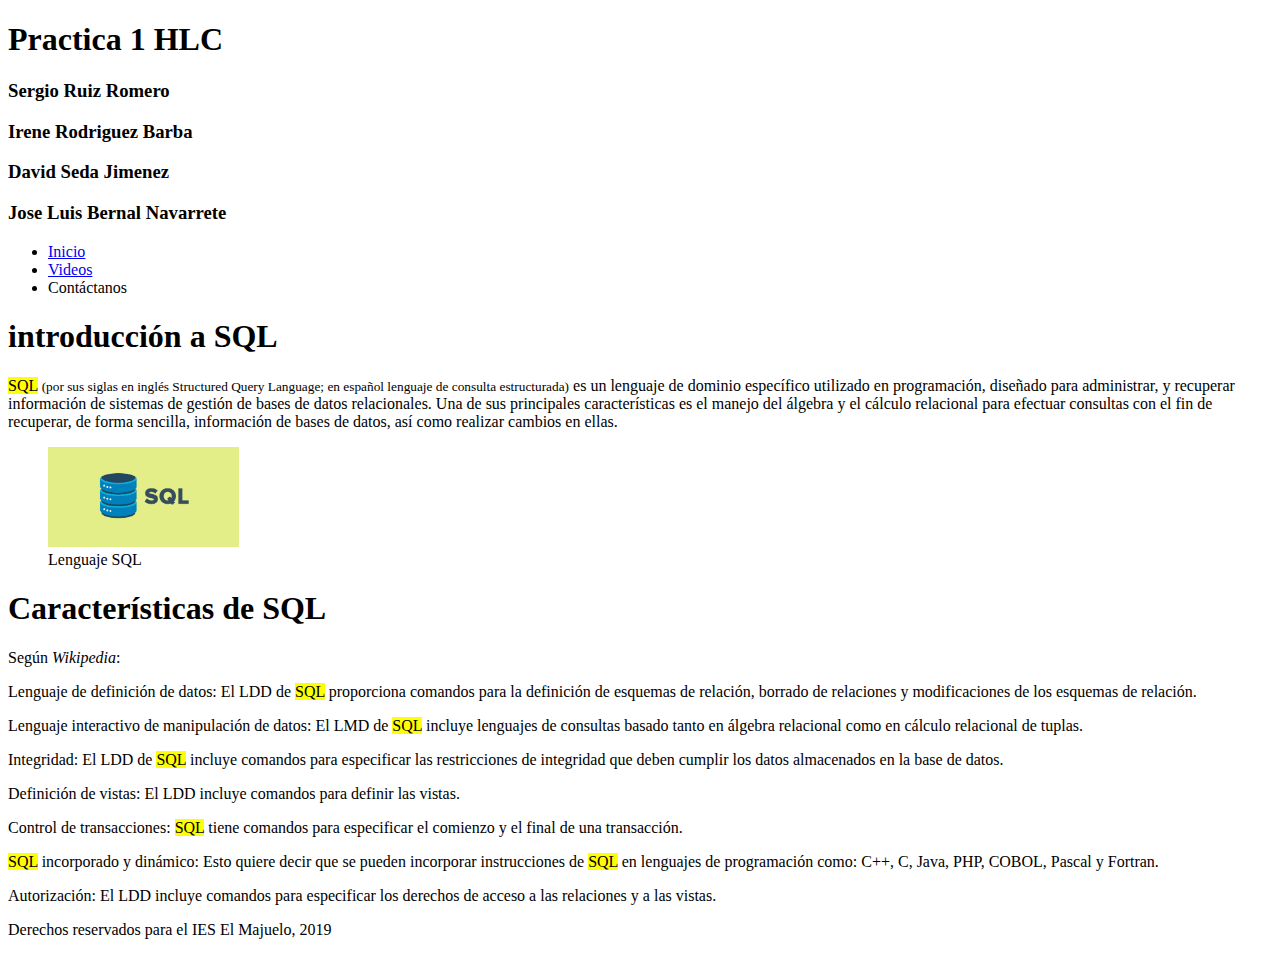
==== index.html @ aee5fee0 "creacion de index.html" ====
<!DOCTYPE html>
<html lang="es">
    <head>
        <meta charset='utf-8'/>
        <meta name="Curso SQL" content="Página índice"/>
        <meta name="Keywords" content="SQL, curso"/>
        <meta name="description" content="pŕactica hlc"/>
        <title>Practica 1 hlc</title>
        <link rel="stylesheet" href="estilos/index.css" type="text/css"/>
        <link rel="shodrtcut icon" href="imagenes/icon.png" type="imagen/png"/>
    </head>
    <body>
        <header>
            <div id="Titulo">
                <hgroup>
                    <h1>Practica 1 HLC</h1>
                    
                    <h3>Sergio Ruiz Romero</h3>
                    <h3>Irene Rodriguez Barba</h3>
                    <h3>David Seda Jimenez</h3>
                    <h3>Jose Luis Bernal Navarrete</h3>
                </hgroup>
            </div>
        </header>
        <nav>
            <div id="Menu">
                <ul>
                    <li><a href="index.html">Inicio</a></li>
                    <li><a href="videos.html">Videos</a></li>
                    <li>Contáctanos</li>
                </ul>
            </div>
        </nav>   
        
        <section>
            <div id="Contenido">
                <article>
                    <header>
                        <h1>introducción a SQL</h1>
                        <p>
                            <mark>SQL</mark> <small>(por sus siglas en inglés Structured Query Language; 
                            en español lenguaje de consulta estructurada)</small> es un lenguaje 
                            de dominio específico utilizado en programación, diseñado 
                            para administrar, y recuperar información de sistemas de 
                            gestión de bases de datos relacionales.​ Una de sus 
                            principales características es el manejo del álgebra y 
                            el cálculo relacional para efectuar consultas con el 
                            fin de recuperar, de forma sencilla, información de bases 
                            de datos, así como realizar cambios en ellas. 
                        </p>
                    </header>
                </article>

                <figure>
                    <img src="imagenes/sql.png" alt="SQL" height="100"/>
                    <figcaption>Lenguaje SQL</figcaption>
                </figure>
                
                <article>
                        <header>
                            <h1>Características de SQL</h1>
                            <p>
                                Según <cite>Wikipedia</cite>:
                            </p>
                               
                            <p>
                                Lenguaje de definición de datos: El LDD de <mark>SQL</mark> proporciona 
                                comandos para la definición de esquemas de relación, 
                                borrado de relaciones y modificaciones de los esquemas de relación.
                            </p>
                                 
                                
                            <p>
                                Lenguaje interactivo de manipulación de datos: El LMD de <mark>SQL</mark> 
                                incluye lenguajes de consultas basado tanto en álgebra 
                                relacional como en cálculo relacional de tuplas.
                            </p>
                                
                            <p>
                                Integridad: El LDD de <mark>SQL</mark> incluye comandos para especificar 
                                las restricciones de integridad que deben cumplir los datos 
                                almacenados en la base de datos.
                            </p>
                                
                            <p>
                                Definición de vistas: El LDD incluye comandos para definir las vistas.
                            </p>

                            <p>
                                Control de transacciones: <mark>SQL</mark> tiene comandos para especificar 
                                el comienzo y el final de una transacción.
                            </p>

                            <p>
                                <mark>SQL</mark> incorporado y dinámico: Esto quiere decir que se pueden 
                                incorporar instrucciones de <mark>SQL</mark> en lenguajes de programación 
                                como: C++, C, Java, PHP, COBOL, Pascal y Fortran.
                            </p>
                                
                            <p>
                                Autorización: El LDD incluye comandos para especificar los 
                                derechos de acceso a las relaciones y a las vistas.
                            </p>
                            
                        </header>
                    </article>
            </div>
        </section>
        
        <footer>
            <p>Derechos reservados para el IES El Majuelo, 2019</p>
        </footer>
  
    </body>

</html>
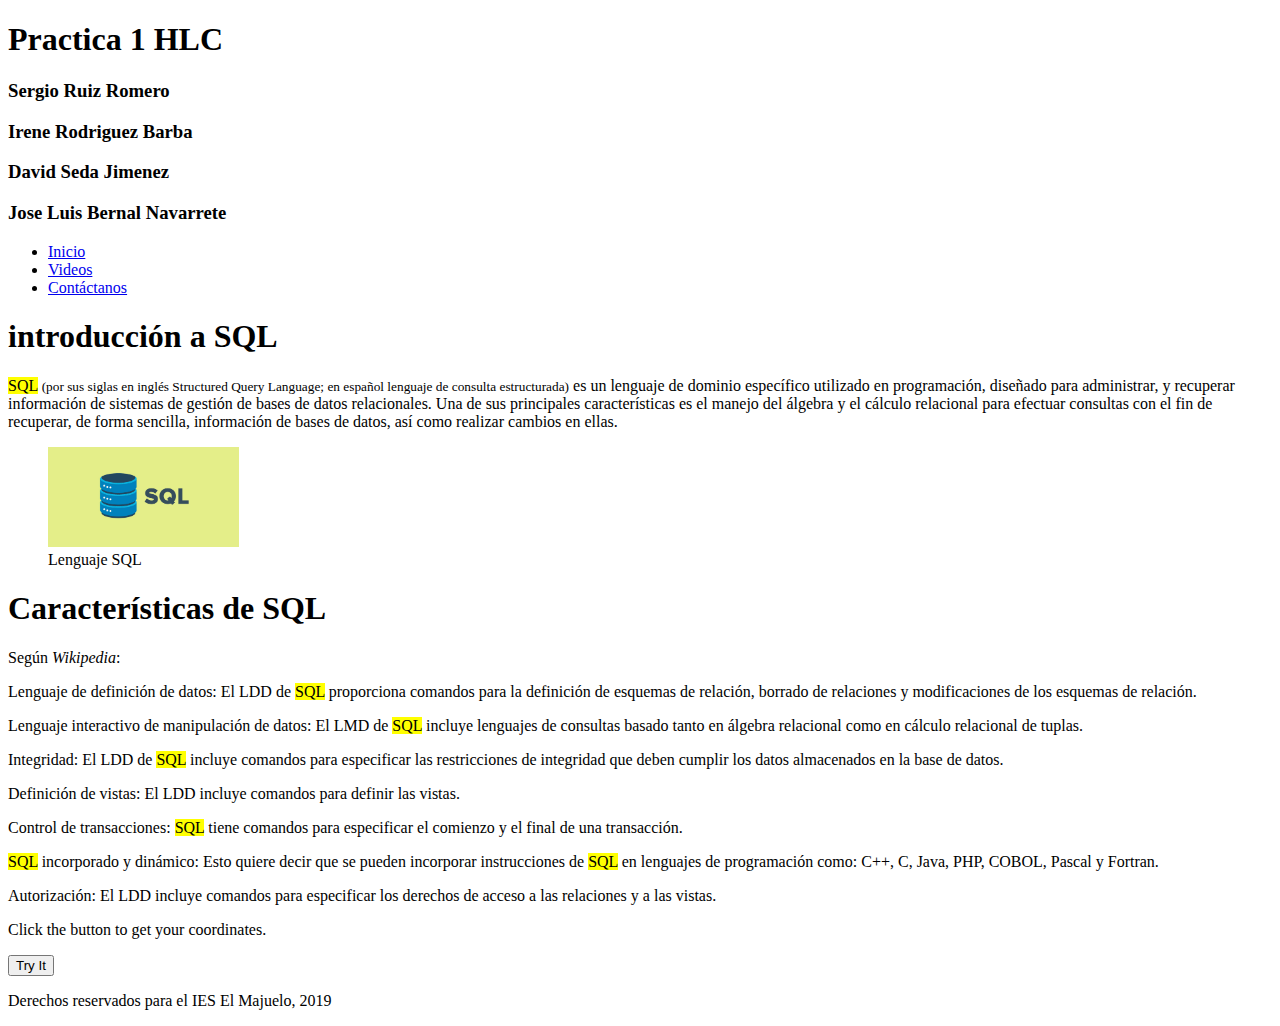
==== commit 7fd8d807: "formulario" ====
--- a/index.html
+++ b/index.html
@@ -10,35 +10,34 @@
         <link rel="shodrtcut icon" href="imagenes/icon.png" type="imagen/png"/>
     </head>
     <body>
-        <header>
-            <div id="Titulo">
-                <hgroup>
-                    <h1>Practica 1 HLC</h1>
+        <header id="Titulo">
+        
+            <hgroup>
+                <h1>Practica 1 HLC</h1>
                     
-                    <h3>Sergio Ruiz Romero</h3>
-                    <h3>Irene Rodriguez Barba</h3>
-                    <h3>David Seda Jimenez</h3>
-                    <h3>Jose Luis Bernal Navarrete</h3>
-                </hgroup>
-            </div>
+                <h3>Sergio Ruiz Romero</h3>
+                <h3>Irene Rodriguez Barba</h3>
+                <h3>David Seda Jimenez</h3>
+                <h3>Jose Luis Bernal Navarrete</h3>
+            </hgroup>
+            
         </header>
-        <nav>
-            <div id="Menu">
-                <ul>
-                    <li><a href="index.html">Inicio</a></li>
-                    <li><a href="videos.html">Videos</a></li>
-                    <li>Contáctanos</li>
-                </ul>
-            </div>
+        <nav id="Menu">
+            <ul>
+                <li><a href="index.html">Inicio</a></li>
+                <li><a href="videos.html">Videos</a></li>
+                <li><a href="formulario.html">Contáctanos</a></li>
+            </ul>
+            
         </nav>   
         
-        <section>
-            <div id="Contenido">
-                <article>
-                    <header>
-                        <h1>introducción a SQL</h1>
-                        <p>
-                            <mark>SQL</mark> <small>(por sus siglas en inglés Structured Query Language; 
+        <section id="Contenido">
+            
+            <article>
+                <header>
+                     <h1>introducción a SQL</h1>
+                    <p>
+                        <mark>SQL</mark> <small>(por sus siglas en inglés Structured Query Language; 
                             en español lenguaje de consulta estructurada)</small> es un lenguaje 
                             de dominio específico utilizado en programación, diseñado 
                             para administrar, y recuperar información de sistemas de 
@@ -47,64 +46,87 @@
                             el cálculo relacional para efectuar consultas con el 
                             fin de recuperar, de forma sencilla, información de bases 
                             de datos, así como realizar cambios en ellas. 
+                    </p>
+                </header>
+            </article>
+
+            <figure>
+                <img src="imagenes/sql.png" alt="SQL" height="100"/>
+                <figcaption>Lenguaje SQL</figcaption>
+            </figure>
+                
+            <article>
+                <header>
+                    <h1>Características de SQL</h1>
+                        <p>
+                            Según <cite>Wikipedia</cite>:
                         </p>
-                    </header>
-                </article>
-
-                <figure>
-                    <img src="imagenes/sql.png" alt="SQL" height="100"/>
-                    <figcaption>Lenguaje SQL</figcaption>
-                </figure>
-                
-                <article>
-                        <header>
-                            <h1>Características de SQL</h1>
-                            <p>
-                                Según <cite>Wikipedia</cite>:
-                            </p>
                                
-                            <p>
+                        <p>
                                 Lenguaje de definición de datos: El LDD de <mark>SQL</mark> proporciona 
                                 comandos para la definición de esquemas de relación, 
                                 borrado de relaciones y modificaciones de los esquemas de relación.
-                            </p>
+                        </p>
                                  
                                 
-                            <p>
+                        <p>
                                 Lenguaje interactivo de manipulación de datos: El LMD de <mark>SQL</mark> 
                                 incluye lenguajes de consultas basado tanto en álgebra 
                                 relacional como en cálculo relacional de tuplas.
-                            </p>
+                        </p>
                                 
-                            <p>
+                        <p>
                                 Integridad: El LDD de <mark>SQL</mark> incluye comandos para especificar 
                                 las restricciones de integridad que deben cumplir los datos 
                                 almacenados en la base de datos.
-                            </p>
+                        </p>
                                 
-                            <p>
+                        <p>
                                 Definición de vistas: El LDD incluye comandos para definir las vistas.
-                            </p>
+                        </p>
 
-                            <p>
+                        <p>
                                 Control de transacciones: <mark>SQL</mark> tiene comandos para especificar 
                                 el comienzo y el final de una transacción.
-                            </p>
+                        </p>
 
-                            <p>
+                        <p>
                                 <mark>SQL</mark> incorporado y dinámico: Esto quiere decir que se pueden 
                                 incorporar instrucciones de <mark>SQL</mark> en lenguajes de programación 
                                 como: C++, C, Java, PHP, COBOL, Pascal y Fortran.
-                            </p>
+                        </p>
                                 
-                            <p>
+                        <p>
                                 Autorización: El LDD incluye comandos para especificar los 
                                 derechos de acceso a las relaciones y a las vistas.
-                            </p>
+                        </p>
                             
-                        </header>
-                    </article>
-            </div>
+                </header>
+            </article>
+
+            <p>Click the button to get your coordinates.</p>
+
+            <button onclick="getLocation()">Try It</button>
+
+            <p id="api"></p>
+
+            <script>
+                var x = document.getElementById("api");
+                
+                function getLocation() {
+                  if (navigator.geolocation) {
+                    navigator.geolocation.getCurrentPosition(showPosition);
+                  } else { 
+                    x.innerHTML = "Geolocation is not supported by this browser.";
+                  }
+                }
+                
+                function showPosition(position) {
+                  x.innerHTML = "Latitude: " + position.coords.latitude + 
+                  "<br>Longitude: " + position.coords.longitude;
+                }
+            </script>
+            
         </section>
         
         <footer>
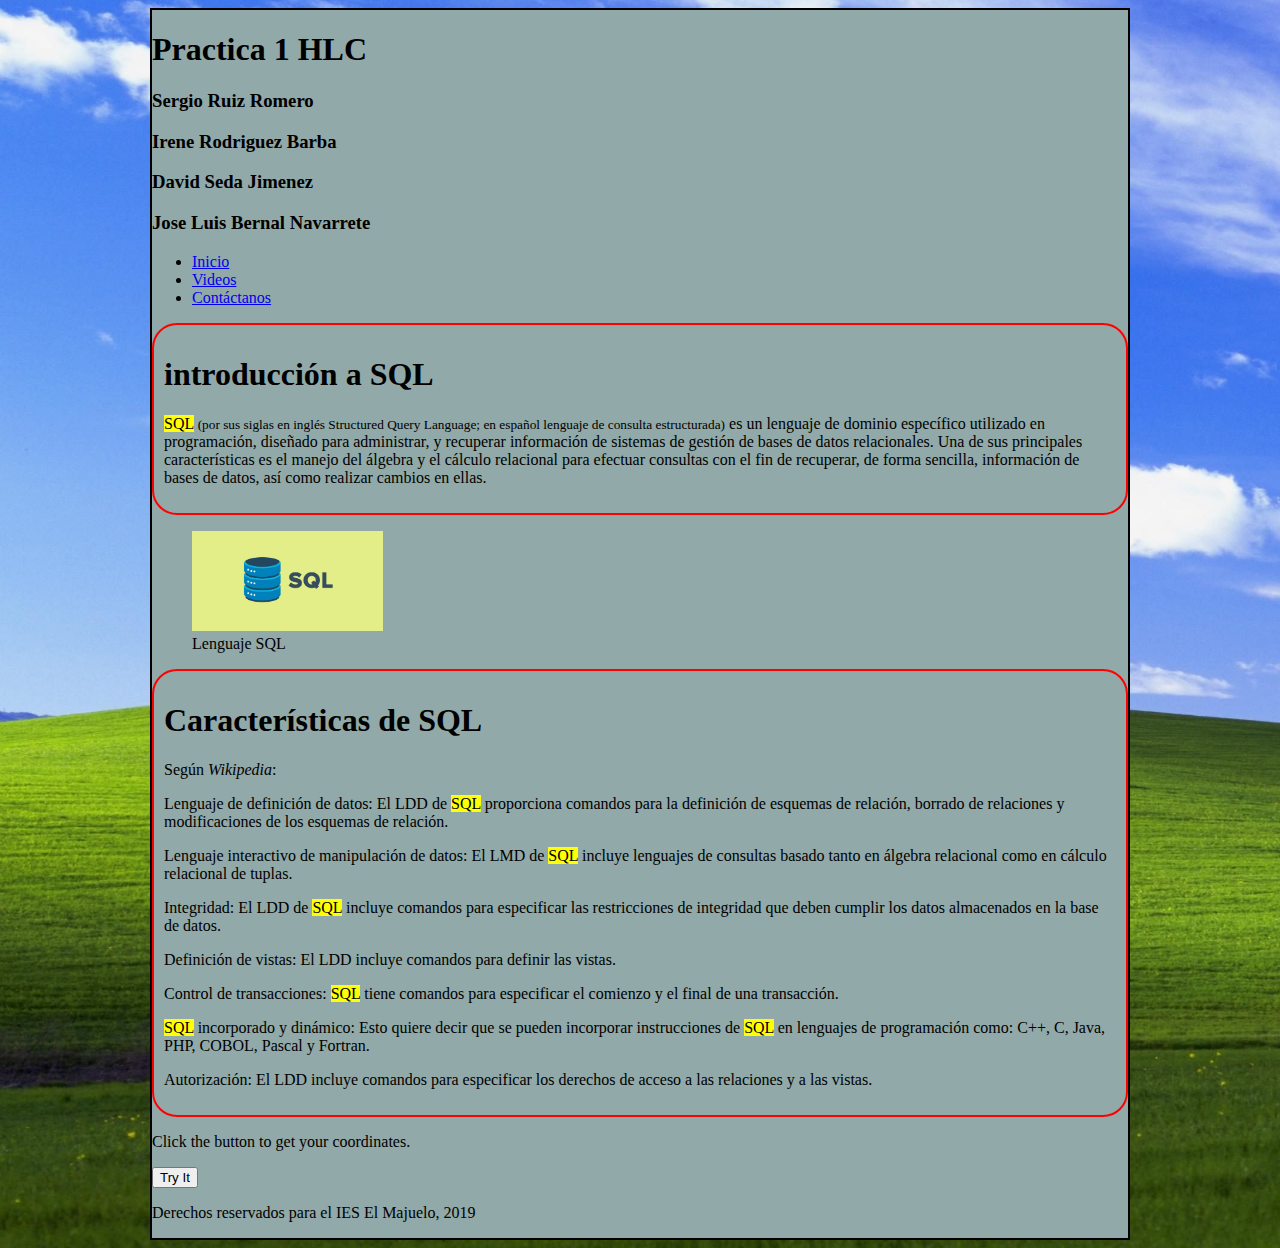
==== commit 0afecb01: "css index inicio" ====
--- a/index.html
+++ b/index.html
@@ -15,10 +15,10 @@
             <hgroup>
                 <h1>Practica 1 HLC</h1>
                     
-                <h3>Sergio Ruiz Romero</h3>
-                <h3>Irene Rodriguez Barba</h3>
-                <h3>David Seda Jimenez</h3>
-                <h3>Jose Luis Bernal Navarrete</h3>
+                <h3 class="autor">Sergio Ruiz Romero</h3>
+                <h3 class="autor">Irene Rodriguez Barba</h3>
+                <h3 class="autor">David Seda Jimenez</h3>
+                <h3 class="autor">Jose Luis Bernal Navarrete</h3>
             </hgroup>
             
         </header>
--- a/estilos/index.css
+++ b/estilos/index.css
@@ -0,0 +1,37 @@
+#Titulo
+{
+
+}
+
+.autor
+{
+
+}
+
+a[href$=".png"]
+{
+    /*Poner borde*/
+}
+
+article
+{
+    border: 2px solid red;
+    padding: 10px;
+    border-radius: 25px;
+    
+}
+
+body
+{
+    border: 2px solid black;
+    background-color: rgb(145, 169, 168);
+    margin-right: 150px;
+    margin-left: 150px;
+}
+
+html
+{
+    background-image: url("../imagenes/background.jpg");
+    background-size: 180%;
+    background-repeat: repeat;
+}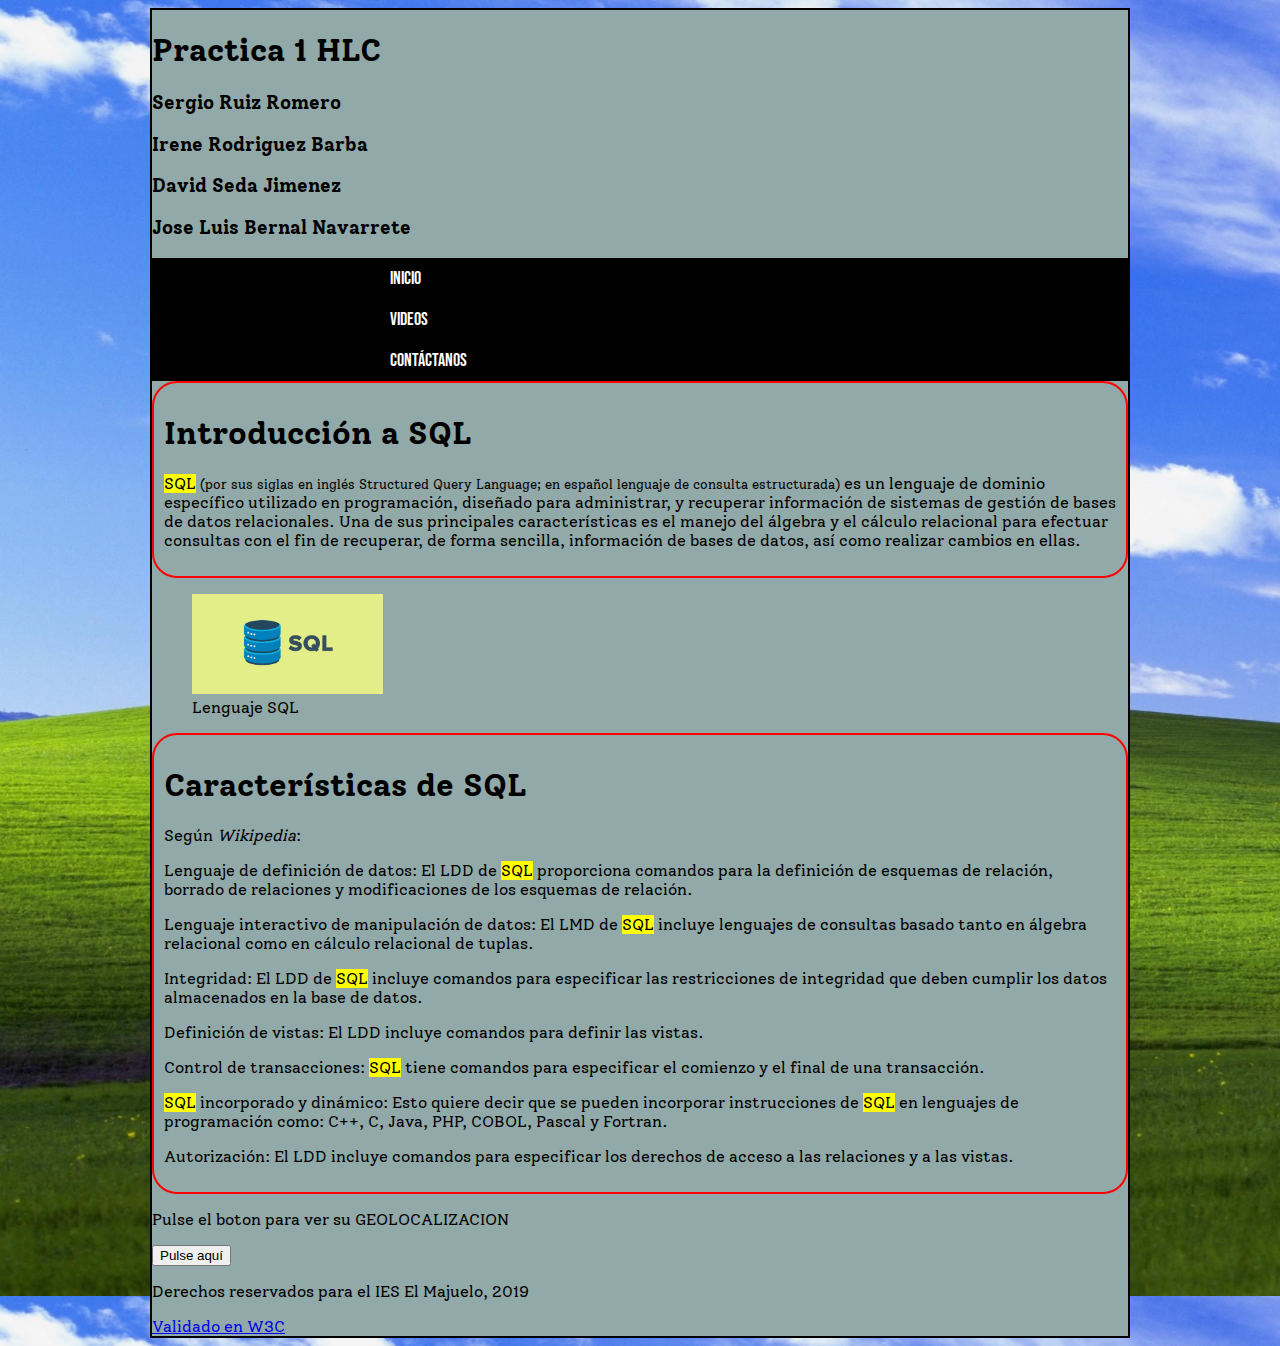
==== commit e82d1652: "Diferentes efectos" ====
--- a/index.html
+++ b/index.html
@@ -7,7 +7,9 @@
         <meta name="description" content="pŕactica hlc"/>
         <title>Practica 1 hlc</title>
         <link rel="stylesheet" href="estilos/index.css" type="text/css"/>
-        <link rel="shodrtcut icon" href="imagenes/icon.png" type="imagen/png"/>
+        <link rel="shortcut icon" href="imagenes/icon.png" type="imagen/png"/>
+        <link href="https://fonts.googleapis.com/css?family=Bebas+Neue&display=swap" rel="stylesheet">
+        <link href="https://fonts.googleapis.com/css?family=Solway&display=swap" rel="stylesheet">
     </head>
     <body>
         <header id="Titulo">
@@ -35,7 +37,7 @@
             
             <article>
                 <header>
-                     <h1>introducción a SQL</h1>
+                     <h1>Introducción a SQL</h1>
                     <p>
                         <mark>SQL</mark> <small>(por sus siglas en inglés Structured Query Language; 
                             en español lenguaje de consulta estructurada)</small> es un lenguaje 
@@ -104,9 +106,10 @@
                 </header>
             </article>
 
-            <p>Click the button to get your coordinates.</p>
 
-            <button onclick="getLocation()">Try It</button>
+            <p>Pulse el boton para ver su GEOLOCALIZACION</p>
+
+            <button onclick="getLocation()">Pulse aquí</button>
 
             <p id="api"></p>
 
@@ -117,7 +120,7 @@
                   if (navigator.geolocation) {
                     navigator.geolocation.getCurrentPosition(showPosition);
                   } else { 
-                    x.innerHTML = "Geolocation is not supported by this browser.";
+                    x.innerHTML = "La Geolocalizacion no es compatible con su navegador.";
                   }
                 }
                 
@@ -131,6 +134,7 @@
         
         <footer>
             <p>Derechos reservados para el IES El Majuelo, 2019</p>
+            <a href="https://validator.w3.org/#validate_by_upload">Validado en W3C</a>
         </footer>
   
     </body>
--- a/estilos/index.css
+++ b/estilos/index.css
@@ -1,6 +1,6 @@
-#Titulo
+#Titulo h1
 {
-
+    
 }
 
 .autor
@@ -27,6 +27,7 @@
     background-color: rgb(145, 169, 168);
     margin-right: 150px;
     margin-left: 150px;
+    font-family: 'Solway', serif;
 }
 
 html
@@ -34,4 +35,36 @@
     background-image: url("../imagenes/background.jpg");
     background-size: 180%;
     background-repeat: repeat;
-}+}
+
+#Menu 
+{
+    background-color: #000000;
+    padding: 30;
+}
+
+#Menu ul
+{
+    list-style: none;
+    margin: 0;
+    padding: 0;
+}
+
+#Menu ul li
+{
+    display: inline-block;
+}
+
+#Menu ul li a{
+    color: white;
+    display: block;
+    padding: 10px 238px;
+    text-decoration: none;
+    transition: all 0.3s linear;
+    font-size: 18px;
+    font-family: 'Bebas Neue', cursive;
+}
+
+#Menu ul li a:hover{
+    background-color: #3968eb;
+}
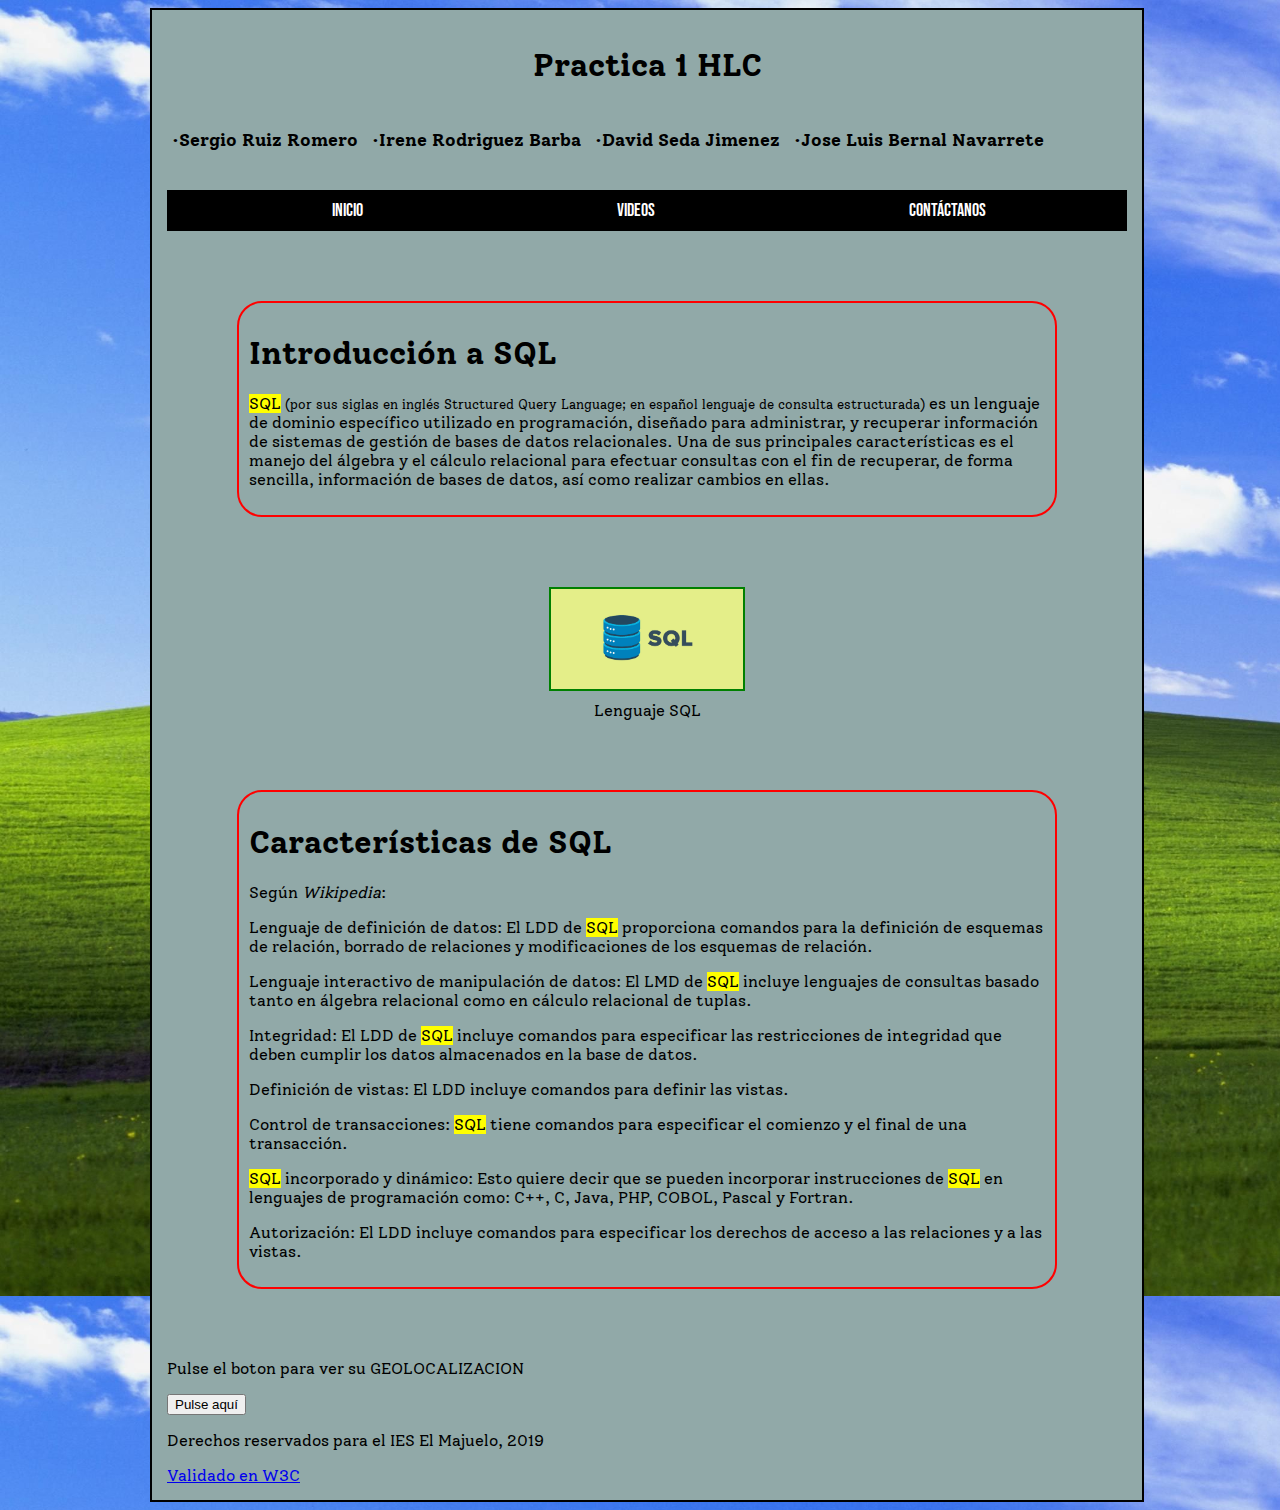
==== commit 18ccdda7: "mejoras graficas" ====
--- a/index.html
+++ b/index.html
@@ -17,10 +17,10 @@
             <hgroup>
                 <h1>Practica 1 HLC</h1>
                     
-                <h3 class="autor">Sergio Ruiz Romero</h3>
-                <h3 class="autor">Irene Rodriguez Barba</h3>
-                <h3 class="autor">David Seda Jimenez</h3>
-                <h3 class="autor">Jose Luis Bernal Navarrete</h3>
+                <h3 class="autor">·Sergio Ruiz Romero</h3>
+                <h3 class="autor">·Irene Rodriguez Barba</h3>
+                <h3 class="autor">·David Seda Jimenez</h3>
+                <h3 class="autor">·Jose Luis Bernal Navarrete</h3>
             </hgroup>
             
         </header>
@@ -125,8 +125,8 @@
                 }
                 
                 function showPosition(position) {
-                  x.innerHTML = "Latitude: " + position.coords.latitude + 
-                  "<br>Longitude: " + position.coords.longitude;
+                  x.innerHTML = "Latitud: " + position.coords.latitude + 
+                  "<br>Longitud: " + position.coords.longitude;
                 }
             </script>
             
@@ -139,4 +139,4 @@
   
     </body>
 
-</html>+</html>
--- a/estilos/index.css
+++ b/estilos/index.css
@@ -1,11 +1,13 @@
 #Titulo h1
 {
-    
+    text-align: center
 }
 
 .autor
 {
-
+    display: inline-block;
+	font-size: 18px;
+	padding: 5px;
 }
 
 a[href$=".png"]
@@ -13,8 +15,21 @@
     /*Poner borde*/
 }
 
+img
+{
+	border: 2px solid green;
+	margin: 10px auto;
+	display: block;
+}
+
+figcaption
+{
+	text-align: center;
+}
+
 article
 {
+	margin: 70px;
     border: 2px solid red;
     padding: 10px;
     border-radius: 25px;
@@ -23,7 +38,9 @@
 
 body
 {
+	width: 75%;
     border: 2px solid black;
+	padding: 15px;
     background-color: rgb(145, 169, 168);
     margin-right: 150px;
     margin-left: 150px;
@@ -41,13 +58,12 @@
 {
     background-color: #000000;
     padding: 30;
+
 }
 
 #Menu ul
 {
     list-style: none;
-    margin: 0;
-    padding: 0;
 }
 
 #Menu ul li
@@ -58,7 +74,7 @@
 #Menu ul li a{
     color: white;
     display: block;
-    padding: 10px 238px;
+    padding: 10px 125px;
     text-decoration: none;
     transition: all 0.3s linear;
     font-size: 18px;
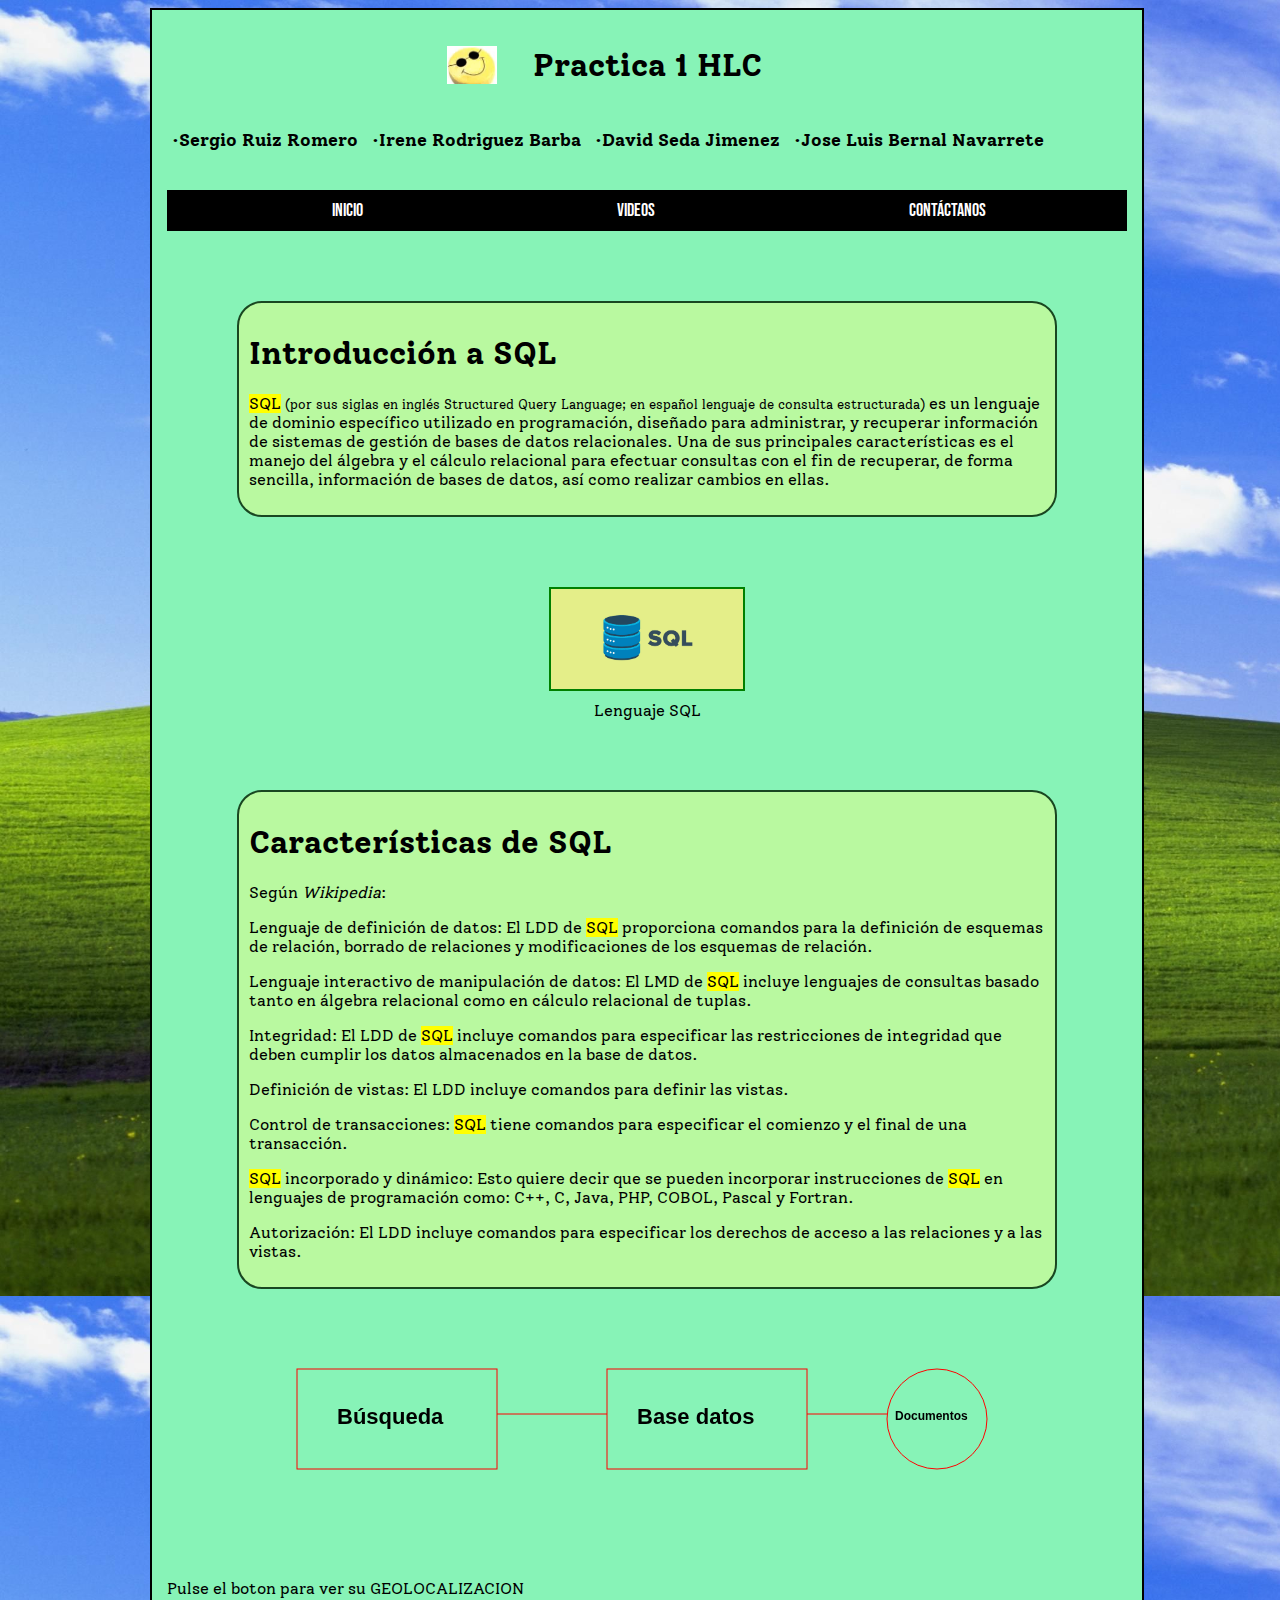
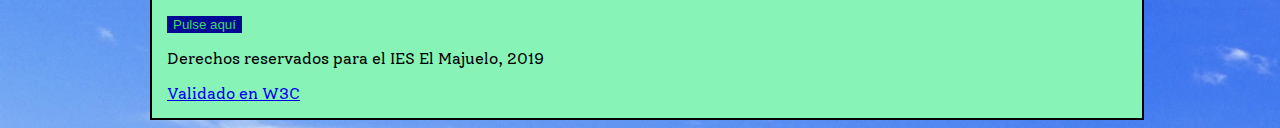
==== commit d6163f78: "finalisimo" ====
--- a/index.html
+++ b/index.html
@@ -106,6 +106,40 @@
                 </header>
             </article>
 
+            <canvas height="200px" width="1400px" id="micanvas">
+                Su navegador no soporta en elemento CANVAS</canvas>
+                 
+            <script>
+                var canvas = document.getElementById("micanvas");
+                var contexto = canvas.getContext("2d");
+                contexto.strokeStyle = "red";
+                contexto.strokeRect(10, 10, 200, 100);
+
+                contexto.strokeStyle = "red";
+                contexto.strokeRect(320, 10, 200, 100);
+                    
+                contexto.strokeStyle = "red";
+                contexto.arc(650,60,50,0,(Math.PI/180)*360,true);
+                contexto.lineWidth = 1;
+
+                contexto.moveTo(210,55);
+                contexto.lineTo(320,55);
+
+                contexto.moveTo(520,55);
+                contexto.lineTo(600,55);
+                    
+                contexto.font = "bold 22px sans-serif";
+                contexto.fillText("Búsqueda",50,65);
+
+                contexto.fillText("Base datos",350,65);
+
+                contexto.font = "bold 12px sans-serif";
+                contexto.fillText("Documentos",608,61);
+                    
+                contexto.stroke();    
+                    
+            </script>
+
 
             <p>Pulse el boton para ver su GEOLOCALIZACION</p>
 
@@ -130,6 +164,8 @@
                 }
             </script>
             
+
+
         </section>
         
         <footer>
--- a/estilos/index.css
+++ b/estilos/index.css
@@ -1,6 +1,11 @@
 #Titulo h1
 {
-    text-align: center
+    text-align: center;
+	background-image: url("../imagenes/imagen.png");
+	background-size: 50px 46px;
+	background-repeat: no-repeat;
+	margin-right: 280px;
+	margin-left: 280px;
 }
 
 .autor
@@ -30,10 +35,11 @@
 article
 {
 	margin: 70px;
-    border: 2px solid red;
+    border: 2px solid;
+	border-color: rgb(25, 71, 33);
     padding: 10px;
     border-radius: 25px;
-    
+    background-color: rgb(185, 249, 160);
 }
 
 body
@@ -41,7 +47,7 @@
 	width: 75%;
     border: 2px solid black;
 	padding: 15px;
-    background-color: rgb(145, 169, 168);
+    background-color: rgb(135, 243, 183);
     margin-right: 150px;
     margin-left: 150px;
     font-family: 'Solway', serif;
@@ -84,3 +90,15 @@
 #Menu ul li a:hover{
     background-color: #3968eb;
 }
+
+button, .button
+{
+	background-color: #000993;
+	border: none;
+	color: #3dd86e;
+}
+
+#micanvas
+{
+	margin-left: 120px;
+}